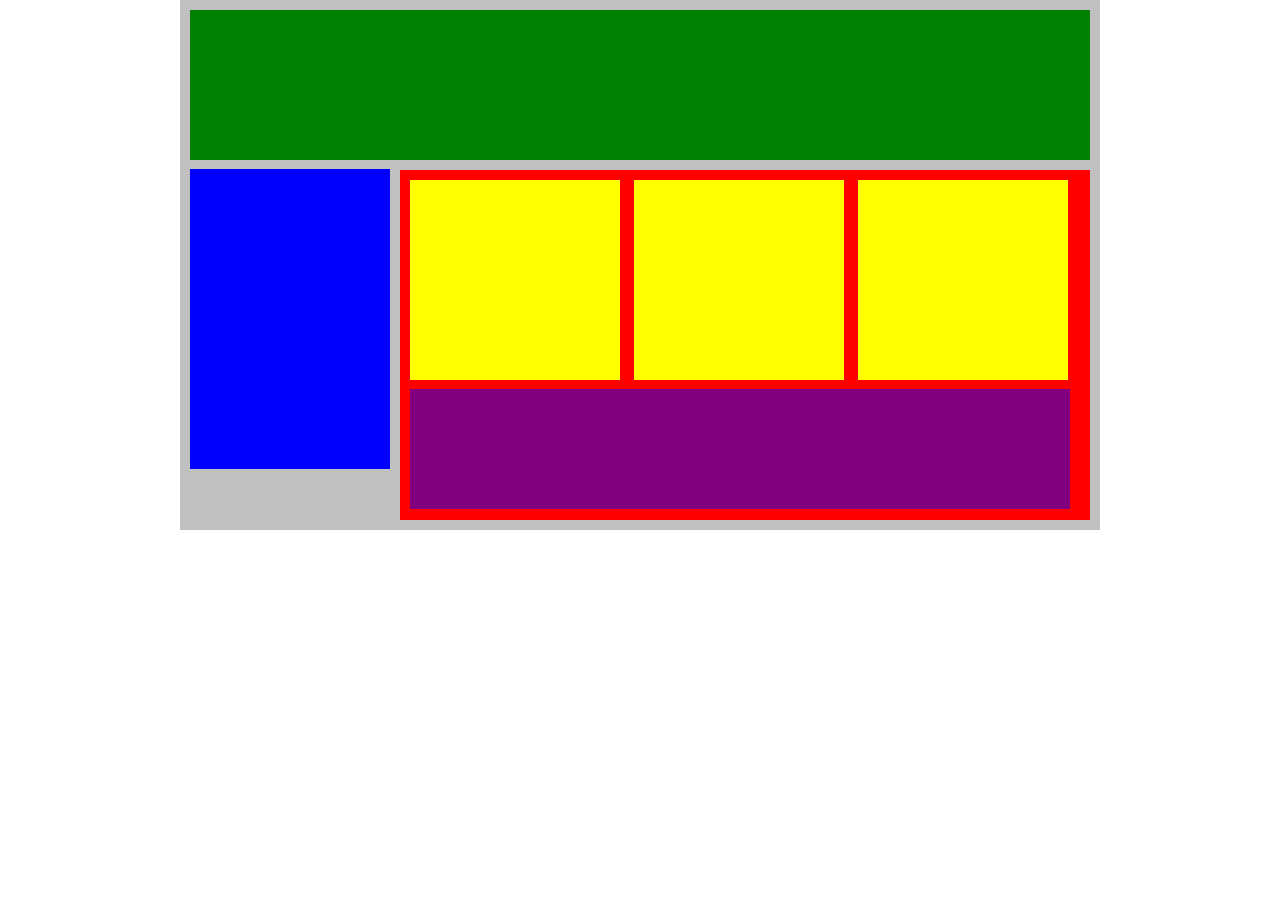
==== plotting.html @ 5ad3ab55 "plotting files" ====
<!DOCTYPE html>
<html lang="en">
    <head>
        <title>Position Practice</title>
        <link rel="stylesheet" type="text/css" href="css/style.css">
    </head>
    <body>
        <div id="wrapper">
            <div id="header"></div>
            <div id="navigation"></div>
            <div id="main_content">
                <div class="subcontents"></div>
                <div class="subcontents"></div>
                <div class="subcontents"></div>
                <div id="advertisement"></div>
            </div>
        </div><!-- end of wrapper -->
    </body>
</html>
---- css/style.css ----
/*CSS reset settings here*/
*{
    margin: 0px;
    padding: 0px;
   }
   #wrapper{
    width: 900px;
    background-color: silver;
    padding-left: 10px;
    padding-right: 10px;
    padding-top: 10px;
    padding-bottom: 10px;
    margin: 0px auto;
   }
   #header{
    height: 150px;
    background-color: green;
   }
   #navigation{
    height: 300px;
    width: 200px;
    background-color: blue;
    display: inline-block;
    margin-right: 6px;
    margin-bottom: 40px;
   }
   #main_content{
    height: 330px;
    width: 670px;
    background-color: red;
    display: inline-block;
    margin-top: 10px;
    padding: 10px;
   }
   .subcontents{
    height: 200px;
    width: 210px;
    background-color: yellow;
    display: inline-block;
    margin-right: 10px;
   }
   #advertisement{
    height: 120px;
    width: 660px;
    background-color: purple;
    display: inline-block;
    margin-top: 5px;
   }
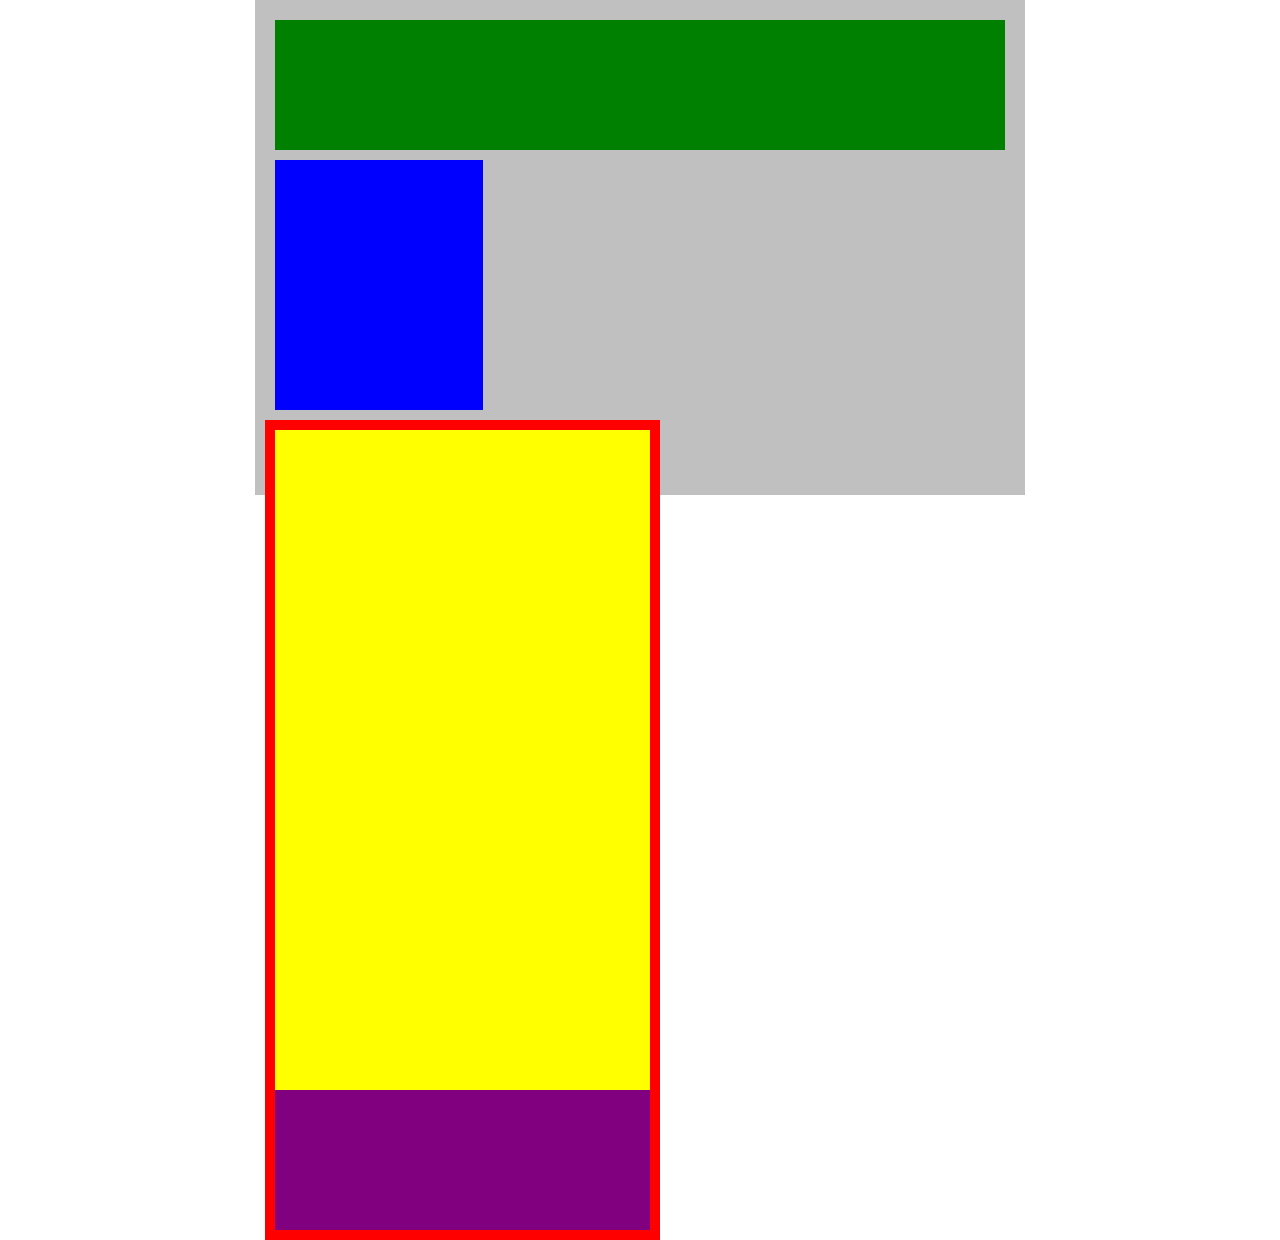
==== commit 269eb9c0: "attempt 1" ====
--- a/plotting.html
+++ b/plotting.html
@@ -14,6 +14,6 @@
                 <div class="subcontents"></div>
                 <div id="advertisement"></div>
             </div>
-        </div><!-- end of wrapper -->
+        </div> <!-- end of wrapper -->
     </body>
 </html>--- a/css/style.css
+++ b/css/style.css
@@ -2,47 +2,51 @@
 *{
     margin: 0px;
     padding: 0px;
-   }
-   #wrapper{
-    width: 900px;
-    background-color: silver;
-    padding-left: 10px;
-    padding-right: 10px;
-    padding-top: 10px;
-    padding-bottom: 10px;
-    margin: 0px auto;
-   }
-   #header{
-    height: 150px;
-    background-color: green;
-   }
-   #navigation{
-    height: 300px;
-    width: 200px;
-    background-color: blue;
-    display: inline-block;
-    margin-right: 6px;
-    margin-bottom: 40px;
-   }
-   #main_content{
-    height: 330px;
-    width: 670px;
-    background-color: red;
-    display: inline-block;
-    margin-top: 10px;
-    padding: 10px;
-   }
-   .subcontents{
-    height: 200px;
-    width: 210px;
-    background-color: yellow;
-    display: inline-block;
-    margin-right: 10px;
-   }
-   #advertisement{
-    height: 120px;
-    width: 660px;
-    background-color: purple;
-    display: inline-block;
-    margin-top: 5px;
-   }+    }
+
+    #wrapper {
+        background-color: silver;
+        height: 475px;
+        width: 750px;
+        padding: 10px;
+        margin: 0px auto;
+        display: block;
+    }
+
+    #header {
+        min-height: 110px;
+        min-width: 710px;
+        padding: 10px;
+        background-color: green;
+        margin: 10px;
+        display: block;
+    }
+
+    #navigation {
+        min-height: 230px;
+        width: 25%;
+        padding: 10px;
+        background-color: blue;
+        margin: 10px;
+        display: block;
+    }
+
+    #main_content {
+        min-height: 200px;
+        width: 50%;
+        padding: 10px;
+        background-color: red;
+        display: block;
+    }
+
+    .subcontents {
+        min-height: 200px;
+        padding: 10px;
+        background-color: yellow;
+    }
+
+    #advertisement {
+        min-height: 120px;
+        padding: 10px;
+        background-color: purple;
+    }